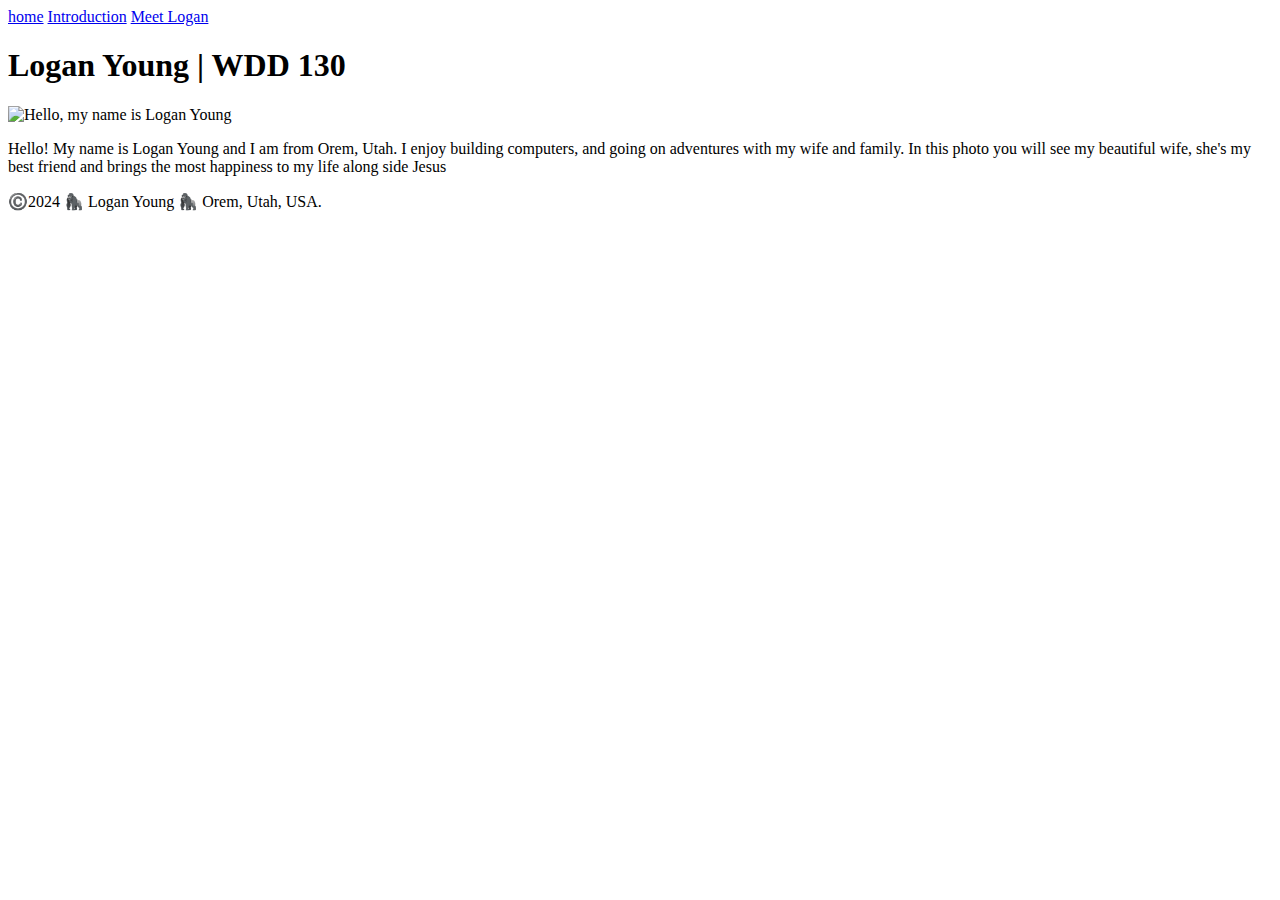
==== index.html @ 586bf4e3 "ready to go" ====
<!DOCTYPE html>
<html lang="en">
<head>
    <meta charset="UTF-8">
    <meta name="viewport" content="width=device-width, initial-scale=1.0">
    <title>Logan Young | WDD 130</title>
</head>
<body>
    <header>
        <nav>
            <a href="#">home</a>
            <a href="wwr/">Introduction</a>
            <a href="wwr/Logan-Young">Meet Logan</a>
        </nav>
    </header>
    <main>
        <h1>Logan Young | WDD 130</h1>
        <img src="images/profile.jpg" alt="Hello, my name is Logan Young" width=" 200">
        <p>Hello! My name is Logan Young and I am from Orem, Utah. I enjoy building computers, and going on adventures with my wife and family. In this photo you will see my beautiful wife, she's my best friend and brings the most happiness to my life along side Jesus</p>
    </main>
    <footer>
        <p>©️2024 🦍 Logan Young 🦍 Orem, Utah, USA.</p>
    </footer>
</body>
</html>
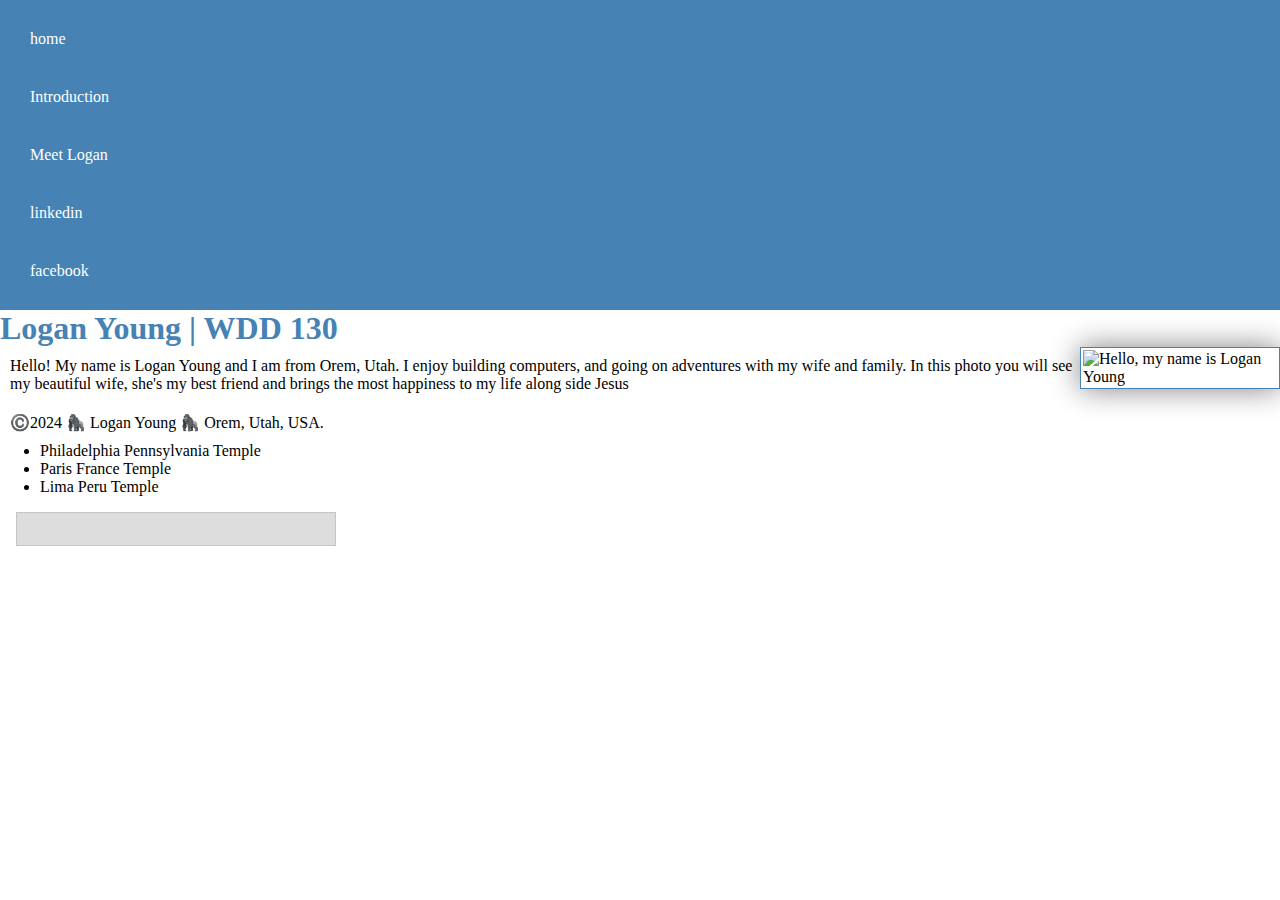
==== commit 6a205438: "html" ====
--- a/index.html
+++ b/index.html
@@ -1,25 +1,44 @@
 <!DOCTYPE html>
 <html lang="en">
+
 <head>
-    <meta charset="UTF-8">
-    <meta name="viewport" content="width=device-width, initial-scale=1.0">
-    <title>Logan Young | WDD 130</title>
+  <meta charset="UTF-8">
+  <meta name="viewport" content="width=device-width, initial-scale=1.0">
+  <title>Logan Young | WDD 130</title>
+  <link rel="stylesheet" href="styles\styles.css">
 </head>
+
 <body>
-    <header>
-        <nav>
-            <a href="#">home</a>
-            <a href="wwr/">Introduction</a>
-            <a href="wwr/Logan-Young">Meet Logan</a>
-        </nav>
-    </header>
-    <main>
-        <h1>Logan Young | WDD 130</h1>
-        <img src="images/profile.jpg" alt="Hello, my name is Logan Young" width=" 200">
-        <p>Hello! My name is Logan Young and I am from Orem, Utah. I enjoy building computers, and going on adventures with my wife and family. In this photo you will see my beautiful wife, she's my best friend and brings the most happiness to my life along side Jesus</p>
-    </main>
-    <footer>
-        <p>©️2024 🦍 Logan Young 🦍 Orem, Utah, USA.</p>
-    </footer>
+  <header>
+    <nav>
+      <a href="#">home</a>
+      <a href="wwr/"> Introduction</a>
+      <a href="wwr/Logan-Young">Meet Logan</a>
+      <a href="https://linkedin.com"> linkedin </a>
+      <a href="https://facebook.com"> facebook </a>
+    </nav>
+  </header>
+  <main>
+    <h1>Logan Young | WDD 130</h1>
+    <img src="images/profile.jpg" alt="Hello, my name is Logan Young" width=" 200">
+    <p>Hello! My name is Logan Young and I am from Orem, Utah. I enjoy building computers, and going on adventures with
+      my wife and family. In this photo you will see my beautiful wife, she's my best friend and brings the most
+      happiness to my life along side Jesus</p>
+  </main>
+  <footer>
+    <p>©️2024 🦍 Logan Young 🦍 Orem, Utah, USA.</p>
+  </footer>
 </body>
+<!--6.22.2024-->
+<ul>
+  <li><a href="https://www.churchofjesuschrist.org/temples/details/philadelphia-pennsylvania-temple" target="_blank">
+      Philadelphia Pennsylvania Temple</a></li>
+  <li><a href="https://www.churchofjesuschrist.org/temples/details/paris-france-temple" target="_blank">Paris France
+      Temple</a> </li>
+  <li><a href="https://www.churchofjesuschrist.org/temples/details/lima-peru-los-olivios-temple" target="_blank">Lima
+      Peru Temple</a> </li>
+</ul>
+<aside class="box"></aside>
+<ul class="" box"></ul>
+
 </html>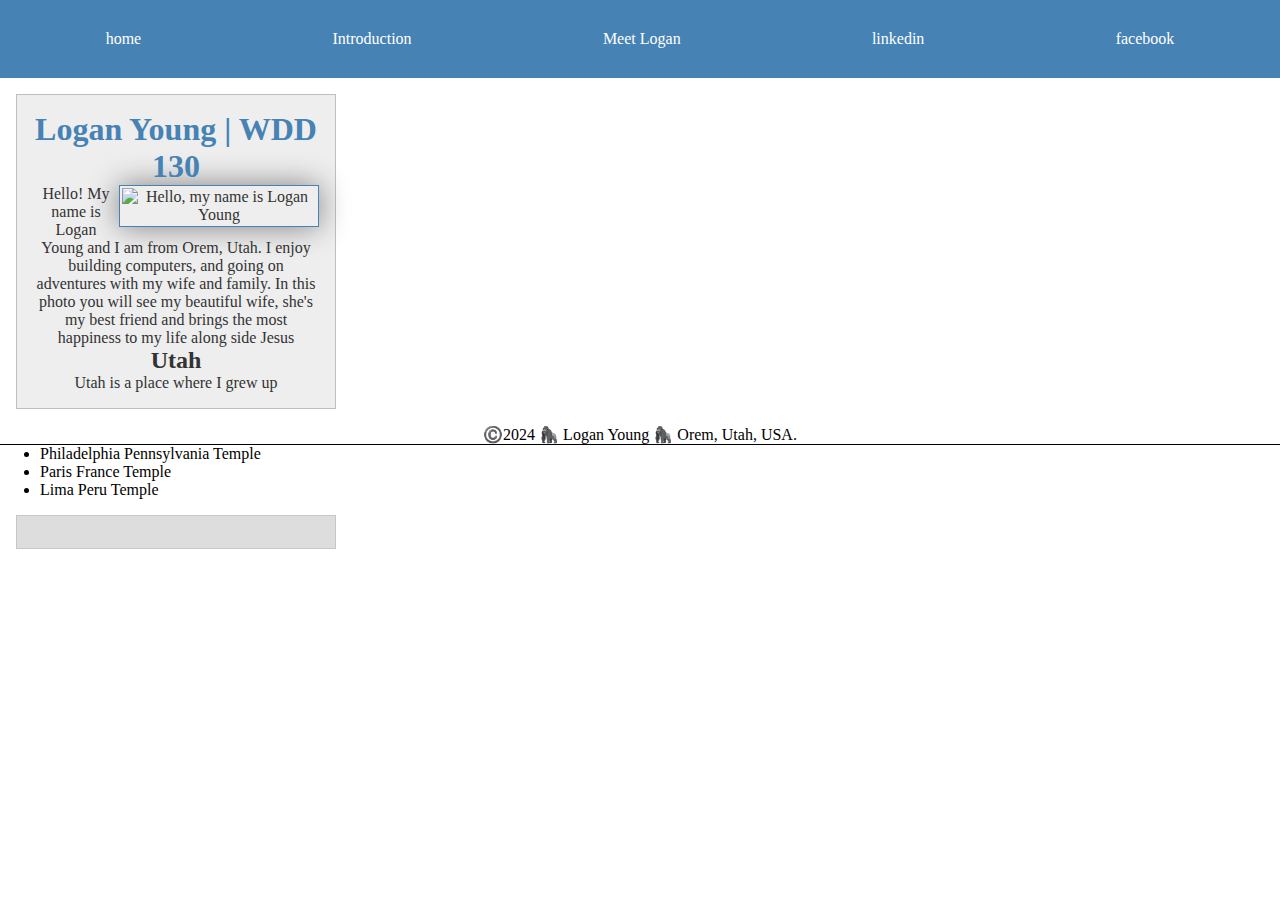
==== commit faec030a: "updates" ====
--- a/index.html
+++ b/index.html
@@ -5,7 +5,7 @@
   <meta charset="UTF-8">
   <meta name="viewport" content="width=device-width, initial-scale=1.0">
   <title>Logan Young | WDD 130</title>
-  <link rel="stylesheet" href="styles\styles.css">
+  <link rel="stylesheet" href="./styles/styles.css">
 </head>
 
 <body>
@@ -19,11 +19,15 @@
     </nav>
   </header>
   <main>
-    <h1>Logan Young | WDD 130</h1>
-    <img src="images/profile.jpg" alt="Hello, my name is Logan Young" width=" 200">
-    <p>Hello! My name is Logan Young and I am from Orem, Utah. I enjoy building computers, and going on adventures with
-      my wife and family. In this photo you will see my beautiful wife, she's my best friend and brings the most
-      happiness to my life along side Jesus</p>
+    <aside>
+        <h1>Logan Young | WDD 130</h1>
+        <img src="images/profile.jpg" alt="Hello, my name is Logan Young" width=" 200">
+        <p>Hello! My name is Logan Young and I am from Orem, Utah. I enjoy building computers, and going on adventures with
+        my wife and family. In this photo you will see my beautiful wife, she's my best friend and brings the most
+        happiness to my life along side Jesus</p>
+         <h2>Utah</h2>
+         <p>Utah is a place where I grew up</p>
+    </aside>
   </main>
   <footer>
     <p>©️2024 🦍 Logan Young 🦍 Orem, Utah, USA.</p>
--- a/styles/styles.css
+++ b/styles/styles.css
@@ -0,0 +1,69 @@
+@import url('https://fonts.googleapis.com/css2?family=Oswald:wght@200..700&display=swap');
+nav {
+    display: flex;
+    justify-content: space-around;
+    background-color: steelblue;
+    padding: 10px;
+}
+
+nav a {
+    color: white;
+    display: block;
+    padding: 20px;
+}
+h1 {
+    color: steelblue;
+}
+main {
+    max-width: 840px;
+}
+main img {
+    width: 200px;
+    height: auto;
+    border: 1px solid steelblue;
+    padding: 2px;
+    box-shadow: 0 0 30px gray;
+    float: right;
+}
+p {
+    padding: 0;
+}
+*{
+margin : 0;
+padding: O;
+box-sizing: border-box;
+}
+
+/* Class Selectors */
+.box {
+    margin: 1rem;
+    border : 1px solid rgba(0,0,0,.1);
+    padding: 1rem ;
+    background-color: #ddd;
+    color: #000;
+}
+footer {
+    margin-top: 15px;
+    border-bottom: 1px solid #000;
+    text-align: center;
+}
+aside {
+    width: 20em;
+    margin: 1rem;
+    border: 1px solid rgba(0,0,0,0.2);
+    padding: 1rem;
+    background-color: #eee;
+    color: #333;
+    text-align: center;
+}
+aside img {
+    width: 200px;
+    height: auto;
+}
+a {
+    text-decoration: none;
+    color: black;
+}
+body {
+    font-family: var(--);
+}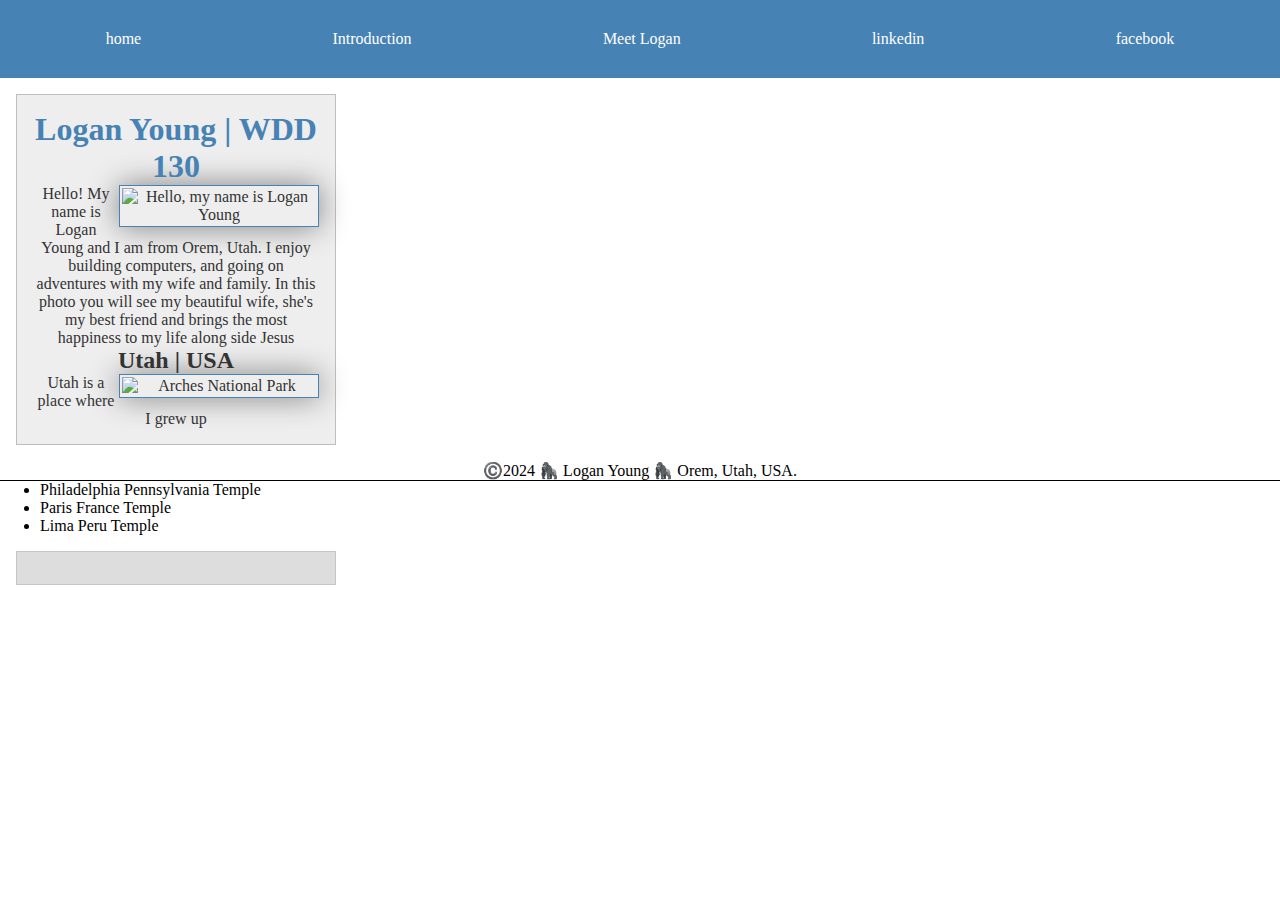
==== commit 13a620fd: "changes" ====
--- a/index.html
+++ b/index.html
@@ -25,7 +25,8 @@
         <p>Hello! My name is Logan Young and I am from Orem, Utah. I enjoy building computers, and going on adventures with
         my wife and family. In this photo you will see my beautiful wife, she's my best friend and brings the most
         happiness to my life along side Jesus</p>
-         <h2>Utah</h2>
+         <h2>Utah | USA</h2>
+         <img src="./images/arches.jpg" alt="Arches National Park">
          <p>Utah is a place where I grew up</p>
     </aside>
   </main>
@@ -44,5 +45,4 @@
 </ul>
 <aside class="box"></aside>
 <ul class="" box"></ul>
-
 </html>